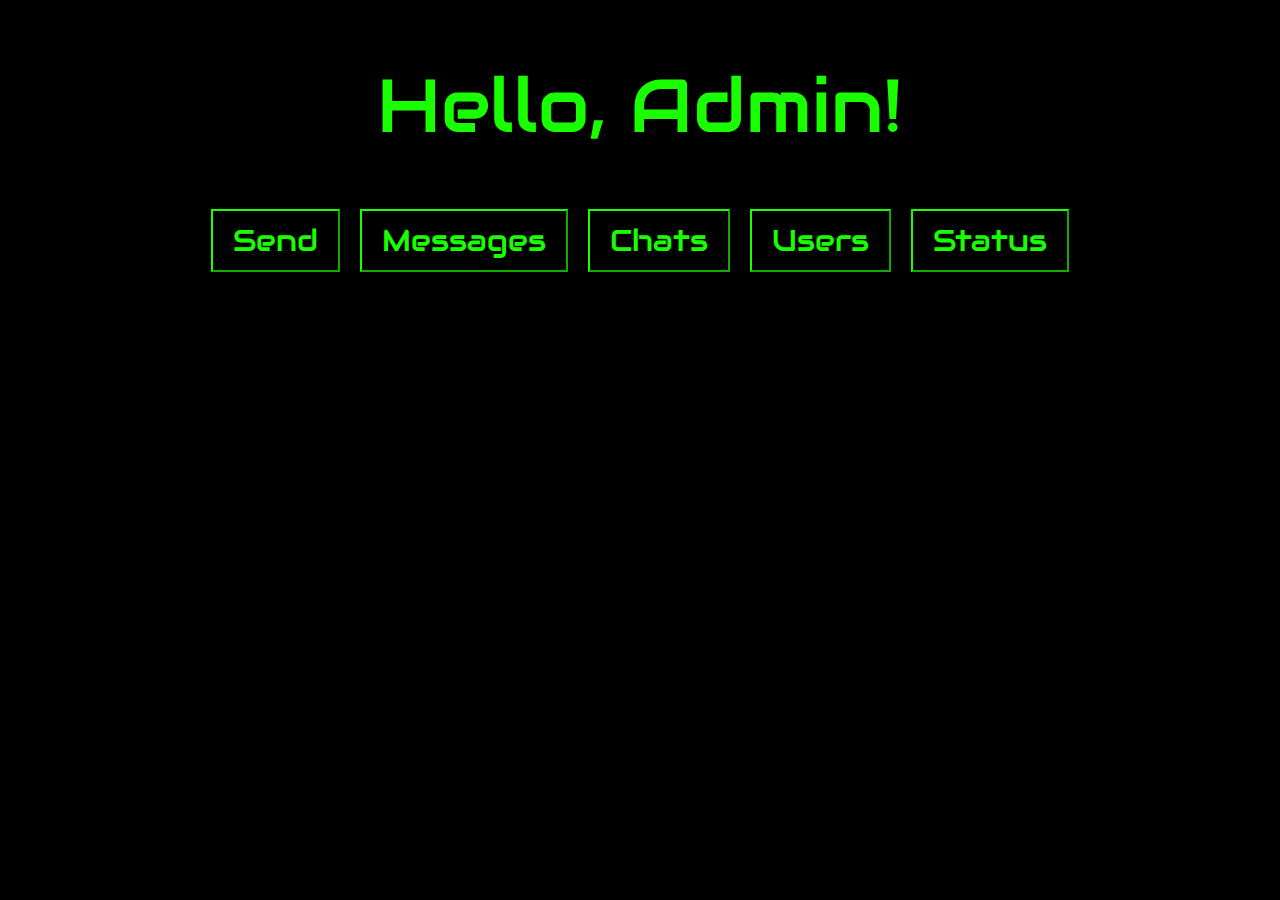
==== static/index.html @ e1d5bd11 "Merge pull request #3 from penggrin12/touchings" ====
<!DOCTYPE html>

<html lang="en">
<head>
    <meta charset="UTF-8">
    <title>Simple Socket Server</title>
    <link rel="preconnect" href="https://fonts.googleapis.com">
    <link rel="preconnect" href="https://fonts.gstatic.com" crossorigin>
    <link href="https://fonts.googleapis.com/css2?family=Audiowide&display=swap" rel="stylesheet">
</head>
<body>
    <heading><h1 id="greeting">Hello, Admin!</h1></heading>
    <div class="container">
        <div class="buttons">
            <a href="/send"><button>Send</button></a>
            <a href="/messages?limit=50"><button>Messages</button></a>
            <a href="/chats?limit=50"><button>Chats</button></a>
            <a href="/users?limit=50"><button>Users</button></a>
            <a href="/status"><button>Status</button></a>
        </div>
    </div>
    <style>
        body{
            background-color: #000000;
            display: flex;
            justify-content: center;
            flex-wrap: wrap;
            align-items: center;
            flex-flow: column;
        }
        h1{
            color: #1aff00;
            font-family: "Audiowide", sans-serif;
            font-weight: 400;
            font-style: normal;
        }
        a{
            background-color: #000000;
        }
        .container {
            display: flex;
            flex-direction: column;
            align-items: center;
            justify-content: center;
            
        }
        .buttons {
            align-items: center;
            left: 50%;
            display: flex;
            flex-wrap: wrap;
            justify-content: center;
            gap: 10px;
        }
        .buttons button {
            font-size: 30px;
            position: relative;
            background-color: #000000;
            color: #1aff00;
            border-color: #1aff00;
            padding: 10px 20px;
            font-family: "Audiowide", sans-serif;
            font-weight: 400;
            font-style: normal;
            margin: 5px;
            cursor: pointer;
        }
        #greeting {
            font-size: 75px;
            text-align: center;
            font-family: "Audiowide", sans-serif;
            font-weight: 400;
            font-style: normal;
        }
    </style>
</body>
</html>
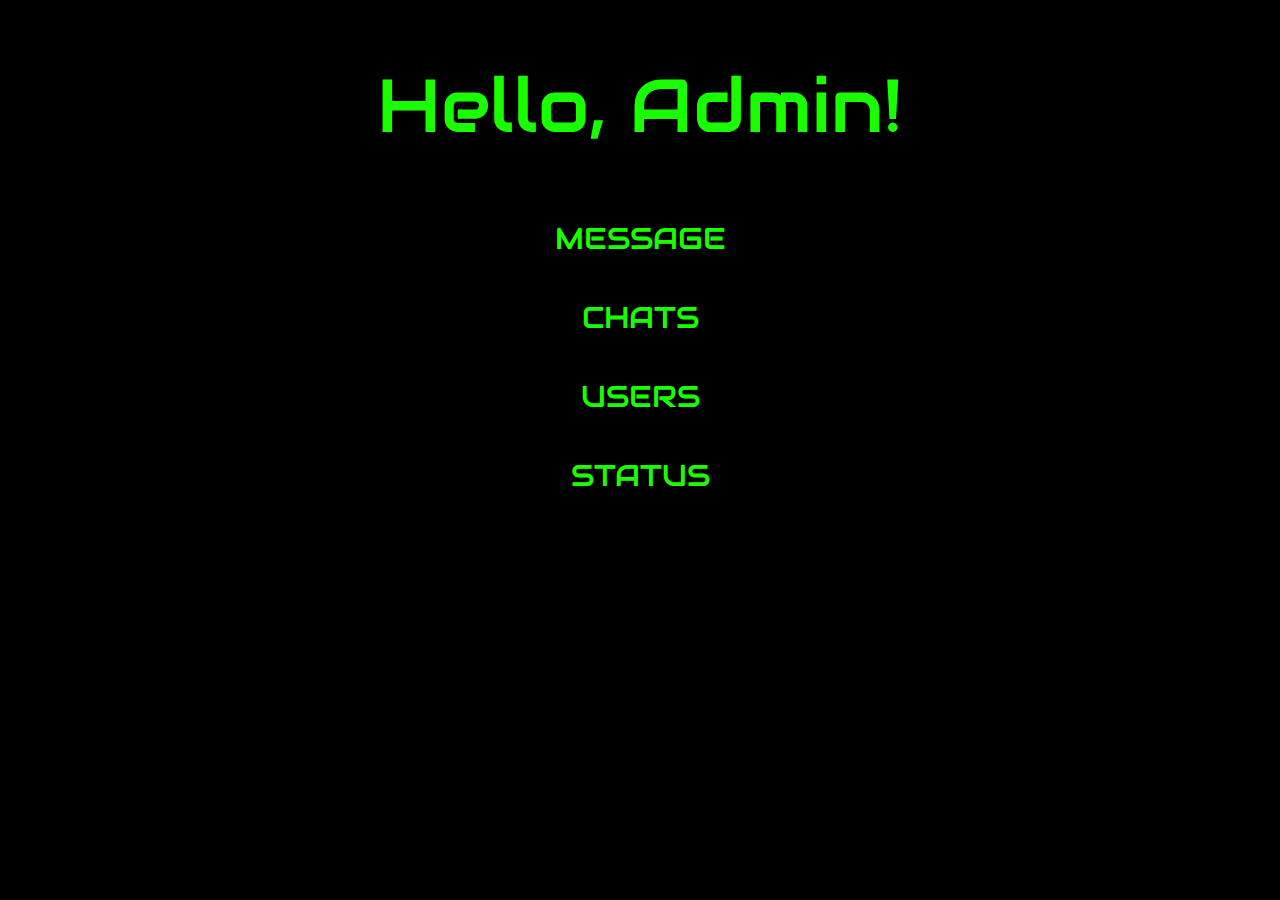
==== commit e5e4e726: "Co-authored-by: Acemany <acemany@users.noreply.github.com>" ====
--- a/static/index.html
+++ b/static/index.html
@@ -1,77 +1,139 @@
 <!DOCTYPE html>
-
 <html lang="en">
-<head>
-    <meta charset="UTF-8">
-    <title>Simple Socket Server</title>
-    <link rel="preconnect" href="https://fonts.googleapis.com">
-    <link rel="preconnect" href="https://fonts.gstatic.com" crossorigin>
-    <link href="https://fonts.googleapis.com/css2?family=Audiowide&display=swap" rel="stylesheet">
-</head>
-<body>
-    <heading><h1 id="greeting">Hello, Admin!</h1></heading>
-    <div class="container">
+    <head>
+        <meta charset="UTF-8">
+        <title>Admin Panel</title>
+        <link rel="preconnect" href="https://fonts.googleapis.com">
+        <link rel="preconnect" href="https://fonts.gstatic.com" crossorigin>
+        <link href="https://fonts.googleapis.com/css2?family=Audiowide&display=swap" rel="stylesheet">
+    </head>
+    <body>
+        <heading><h1 id="greeting">Hello, Admin!</h1></heading>
         <div class="buttons">
-            <a href="/send"><button>Send</button></a>
-            <a href="/messages?limit=50"><button>Messages</button></a>
-            <a href="/chats?limit=50"><button>Chats</button></a>
-            <a href="/users?limit=50"><button>Users</button></a>
-            <a href="/status"><button>Status</button></a>
-        </div>
-    </div>
-    <style>
-        body{
-            background-color: #000000;
-            display: flex;
-            justify-content: center;
-            flex-wrap: wrap;
-            align-items: center;
-            flex-flow: column;
-        }
-        h1{
-            color: #1aff00;
-            font-family: "Audiowide", sans-serif;
-            font-weight: 400;
-            font-style: normal;
-        }
-        a{
-            background-color: #000000;
-        }
-        .container {
-            display: flex;
-            flex-direction: column;
-            align-items: center;
-            justify-content: center;
-            
-        }
-        .buttons {
-            align-items: center;
-            left: 50%;
-            display: flex;
-            flex-wrap: wrap;
-            justify-content: center;
-            gap: 10px;
-        }
-        .buttons button {
-            font-size: 30px;
-            position: relative;
-            background-color: #000000;
-            color: #1aff00;
-            border-color: #1aff00;
-            padding: 10px 20px;
-            font-family: "Audiowide", sans-serif;
-            font-weight: 400;
-            font-style: normal;
-            margin: 5px;
-            cursor: pointer;
-        }
-        #greeting {
-            font-size: 75px;
-            text-align: center;
-            font-family: "Audiowide", sans-serif;
-            font-weight: 400;
-            font-style: normal;
-        }
-    </style>
-</body>
-</html>+                <a href="/messages?limit=50">
+                    <span class="corner-1"></span>
+                    Message
+                    <span class="corner-2"></span>
+                </a>
+                <a href="/chats?limit=50">
+                    <span class="corner-1"></span>
+                    Chats
+                    <span class="corner-2"></span>
+                </a>
+                <a href="/users?limit=50">
+                    <span class="corner-1"></span>
+                    Users
+                    <span class="corner-2"></span>
+                </a>
+                <a href="/status">
+                    <span class="corner-1"></span>
+                    Status
+                    <span class="corner-2"></span>
+                </a>
+            </div>
+        <style>
+            body {
+                background-color: #000000;
+                display: flex;
+                justify-content: center;
+                align-items: center;
+                flex-flow: column;
+            }
+            #greeting {
+                font-size: 75px;
+                text-align: center;
+                font-family: "Audiowide", sans-serif;
+                font-weight: 400;
+                font-style: normal;
+            }
+            h1 {
+                color: #1aff00;
+                font-family: "Audiowide", sans-serif;
+                font-weight: 400;
+                font-style: normal;
+            }
+            a {
+                width: 100%;
+                height: 50px;
+                display: table;
+                text-decoration: none;
+            }
+            .buttons {
+                display: flex;
+                justify-content: center;
+                align-items: center;
+                flex-flow: column;
+                gap: 10px;
+                text-transform: uppercase;
+            }
+            .buttons * {
+                box-sizing: border-box;
+                transition: all .35s ease;
+            }
+            .buttons a {
+                text-align: center;
+                font-size: 30px;
+                position: relative;
+                background-color: #000000;
+                color: #1aff00;
+                border-color: #1aff00;
+                padding: 10px 20px;
+                font-family: "Audiowide", sans-serif;
+                font-weight: 400;
+                font-style: normal;
+                margin: 5px;
+                cursor: pointer;
+                border-radius: 1%;
+            }
+            .buttons a:hover {
+                transition-duration: 0.5s;
+            }
+            .buttons a:hover:before,
+            .buttons a:hover:after,
+            .buttons a:hover .corner-1,
+            .buttons a:hover .corner-2 {
+                transform: translate(0, 0);
+                opacity: 1;
+            }
+            .buttons a::before,
+            .buttons a::after,
+            .buttons a .corner-1,
+            .buttons a .corner-2 {
+                content: '';
+                height: 14px;
+                width: 14px;
+                position: absolute;
+                transition: all .35s ease;
+                opacity: 0;
+            }
+            .buttons a::before {
+                right: 0;
+                top: 0;
+                border-top: 3px solid #1aff00;
+                border-right: 3px solid #1aff00;
+                transform: translate(100%, -50%);
+            }
+            .buttons a::after {
+                left: 0;
+                bottom: 0;
+                border-bottom: 3px solid #1aff00;
+                border-left: 3px solid #1aff00;
+                transform: translate(-100%, 50%);
+            }
+            .buttons a .corner-1 {
+                left: 0;
+                top: 0;
+                border-top: 3px solid #1aff00;
+                border-left: 3px solid #1aff00;
+                transform: translate(-100%, -50%);
+            }
+            .buttons a .corner-2 {
+                right: 0;
+                bottom: 0;
+                border-bottom: 3px solid #1aff00;
+                border-right: 3px solid #1aff00;
+                transform: translate(100%, 50%);
+            }
+        </style>
+    </body>
+</html>
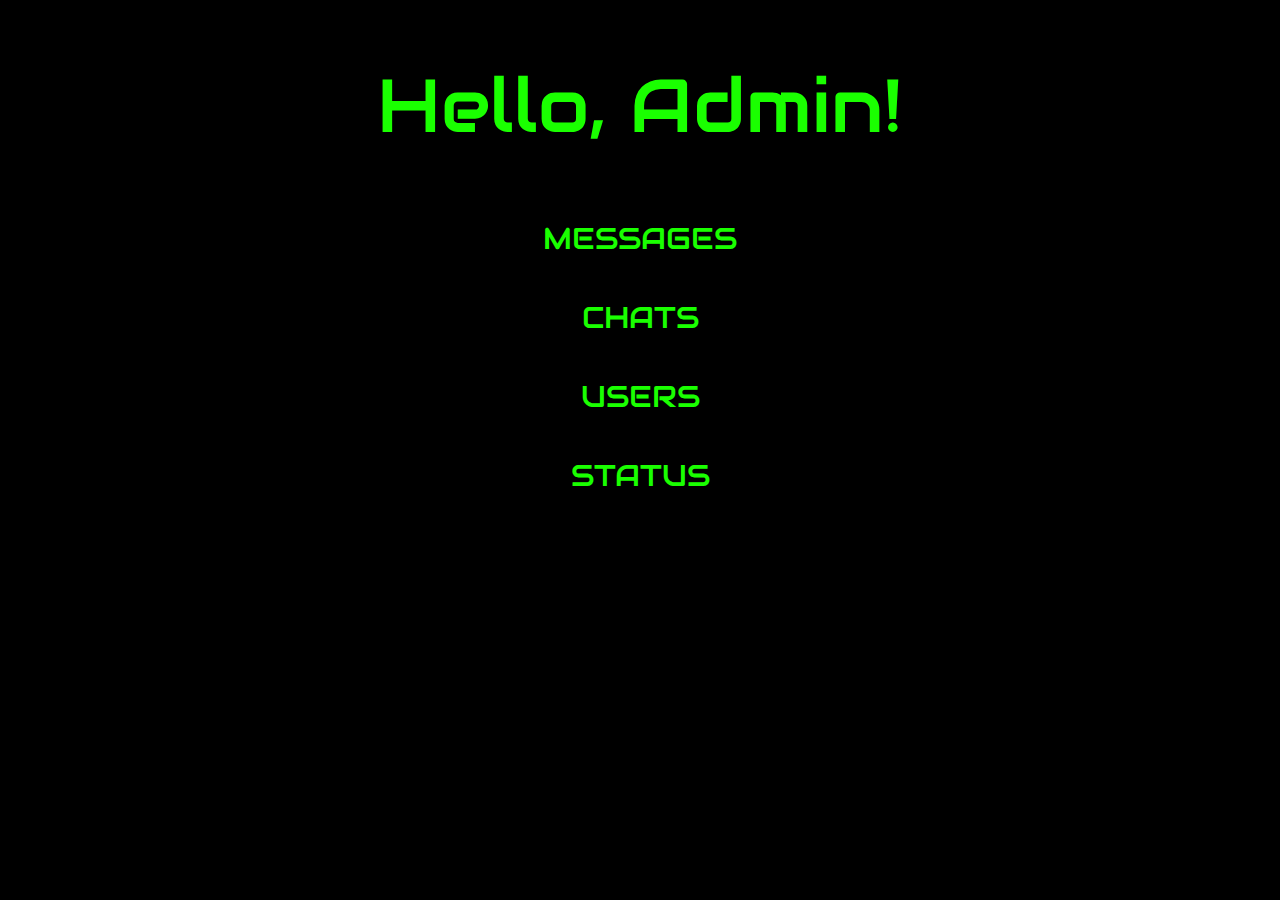
==== commit 62962bf4: "Server rewrites to Flask" ====
--- a/static/index.html
+++ b/static/index.html
@@ -10,22 +10,22 @@
     <body>
         <heading><h1 id="greeting">Hello, Admin!</h1></heading>
         <div class="buttons">
-                <a href="/messages?limit=50">
+                <a href="/api/messages?limit=50">
                     <span class="corner-1"></span>
-                    Message
+                    Messages
                     <span class="corner-2"></span>
                 </a>
-                <a href="/chats?limit=50">
+                <a href="/api/chats?limit=50">
                     <span class="corner-1"></span>
                     Chats
                     <span class="corner-2"></span>
                 </a>
-                <a href="/users?limit=50">
+                <a href="/api/users?limit=50">
                     <span class="corner-1"></span>
                     Users
                     <span class="corner-2"></span>
                 </a>
-                <a href="/status">
+                <a href="/api/v1">
                     <span class="corner-1"></span>
                     Status
                     <span class="corner-2"></span>
